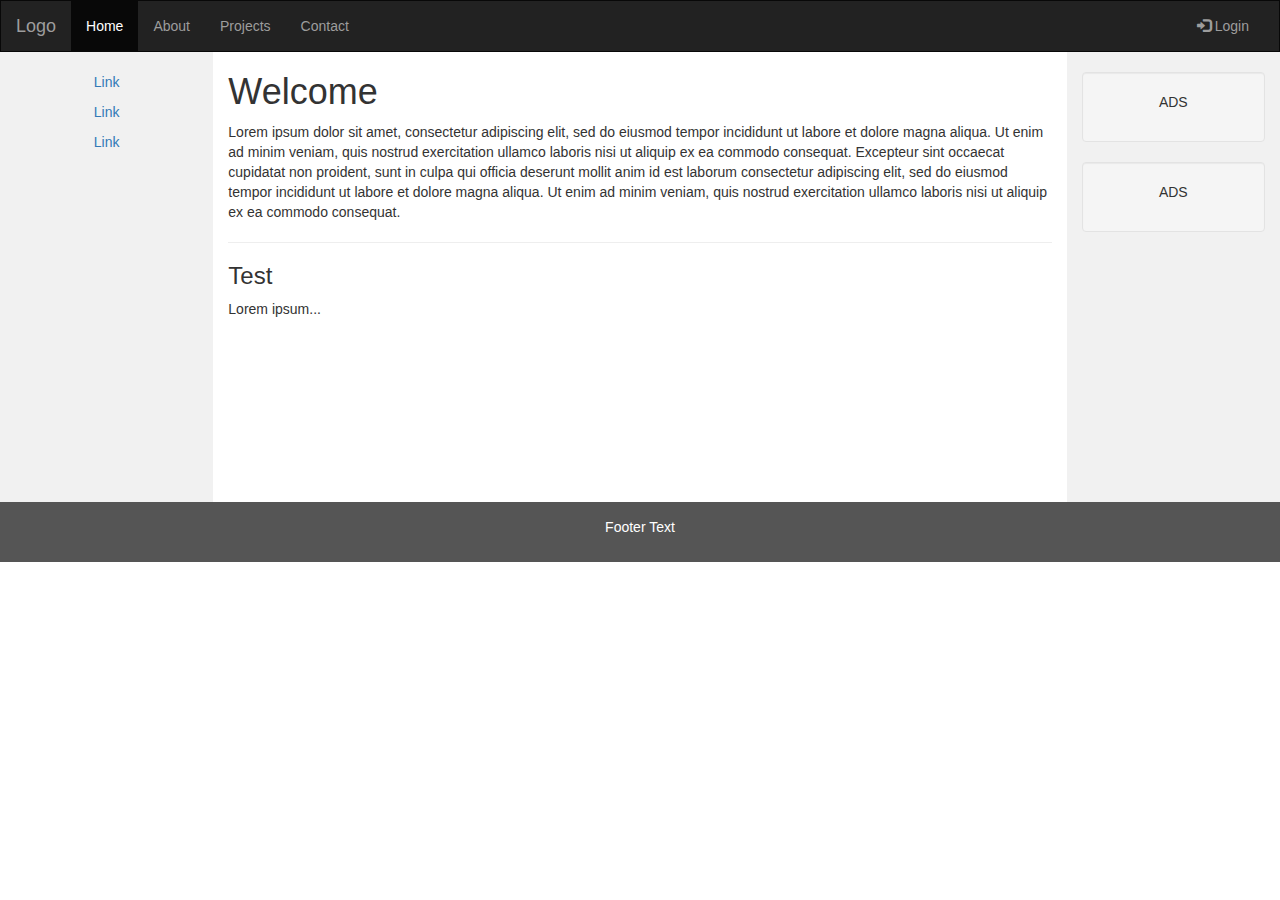
==== Index.html @ 4b81da30 "Basic Layout" ====
<!DOCTYPE html>
<html lang="en">

<head>
    <title>GameJam</title>
    <meta charset="utf-8">
    <meta name="viewport" content="width=device-width, initial-scale=1">
    <link rel="stylesheet" href="https://maxcdn.bootstrapcdn.com/bootstrap/3.4.1/css/bootstrap.min.css" />
    <link rel="stylesheet" href="Styles/Index.css" />
    <script src="https://ajax.googleapis.com/ajax/libs/jquery/3.5.1/jquery.min.js"></script>
    <script src="https://maxcdn.bootstrapcdn.com/bootstrap/3.4.1/js/bootstrap.min.js"></script>
    
</head>

<body>

    <nav class="navbar navbar-inverse">
        <div class="container-fluid">
            <div class="navbar-header">
                <button type="button" class="navbar-toggle" data-toggle="collapse" data-target="#myNavbar">
        <span class="icon-bar"></span>
        <span class="icon-bar"></span>
        <span class="icon-bar"></span>                        
      </button>
                <a class="navbar-brand" href="#">Logo</a>
            </div>
            <div class="collapse navbar-collapse" id="myNavbar">
                <ul class="nav navbar-nav">
                    <li class="active">
                        <a href="#">Home</a>
                    </li>
                    <li>
                        <a href="#">About</a>
                    </li>
                    <li>
                        <a href="#">Projects</a>
                    </li>
                    <li>
                        <a href="#">Contact</a>
                    </li>
                </ul>
                <ul class="nav navbar-nav navbar-right">
                    <li><a href="#"><span class="glyphicon glyphicon-log-in"></span> Login</a></li>
                </ul>
            </div>
        </div>
    </nav>

    <div class="container-fluid text-center">
        <div class="row content">
            <div class="col-sm-2 sidenav">
                <p>
                    <a href="#">Link</a>
                </p>
                <p>
                    <a href="#">Link</a>
                </p>
                <p>
                    <a href="#">Link</a>
                </p>
            </div>
            <div class="col-sm-8 text-left">
                <h1>Welcome</h1>
                <p>Lorem ipsum dolor sit amet, consectetur adipiscing elit, sed do eiusmod tempor incididunt ut labore et dolore magna aliqua. Ut enim ad minim veniam, quis nostrud exercitation ullamco laboris nisi ut aliquip ex ea commodo consequat. Excepteur sint occaecat cupidatat non proident, sunt in culpa qui officia deserunt mollit anim id est laborum consectetur adipiscing elit, sed do eiusmod tempor incididunt ut labore et dolore magna aliqua. Ut enim ad minim veniam, quis nostrud exercitation ullamco laboris nisi ut aliquip ex ea commodo consequat.</p>
                <hr>
                <h3>Test</h3>
                <p>Lorem ipsum...</p>
            </div>
            <div class="col-sm-2 sidenav">
                <div class="well">
                    <p>ADS</p>
                </div>
                <div class="well">
                    <p>ADS</p>
                </div>
            </div>
        </div>
    </div>

    <footer class="container-fluid text-center">
        <p>Footer Text</p>
    </footer>

</body>

</html>
---- Styles/Index.css ----
/* Remove the navbar's default margin-bottom and rounded borders */ 
.navbar {
    margin-bottom: 0;
    border-radius: 0;
}

/* Set height of the grid so .sidenav can be 100% (adjust as needed) */
.row.content {
    height: 450px
}

/* Set gray background color and 100% height */
.sidenav {
    padding-top: 20px;
    background-color: #f1f1f1;
    height: 100%;
}

/* Set black background color, white text and some padding */
footer {
    background-color: #555;
    color: white;
    padding: 15px;
}

/* On small screens, set height to 'auto' for sidenav and grid */
@media screen and (max-width: 767px) {
    .sidenav {
    height: auto;
    padding: 15px;
    }
    .row.content {height:auto;} 
}
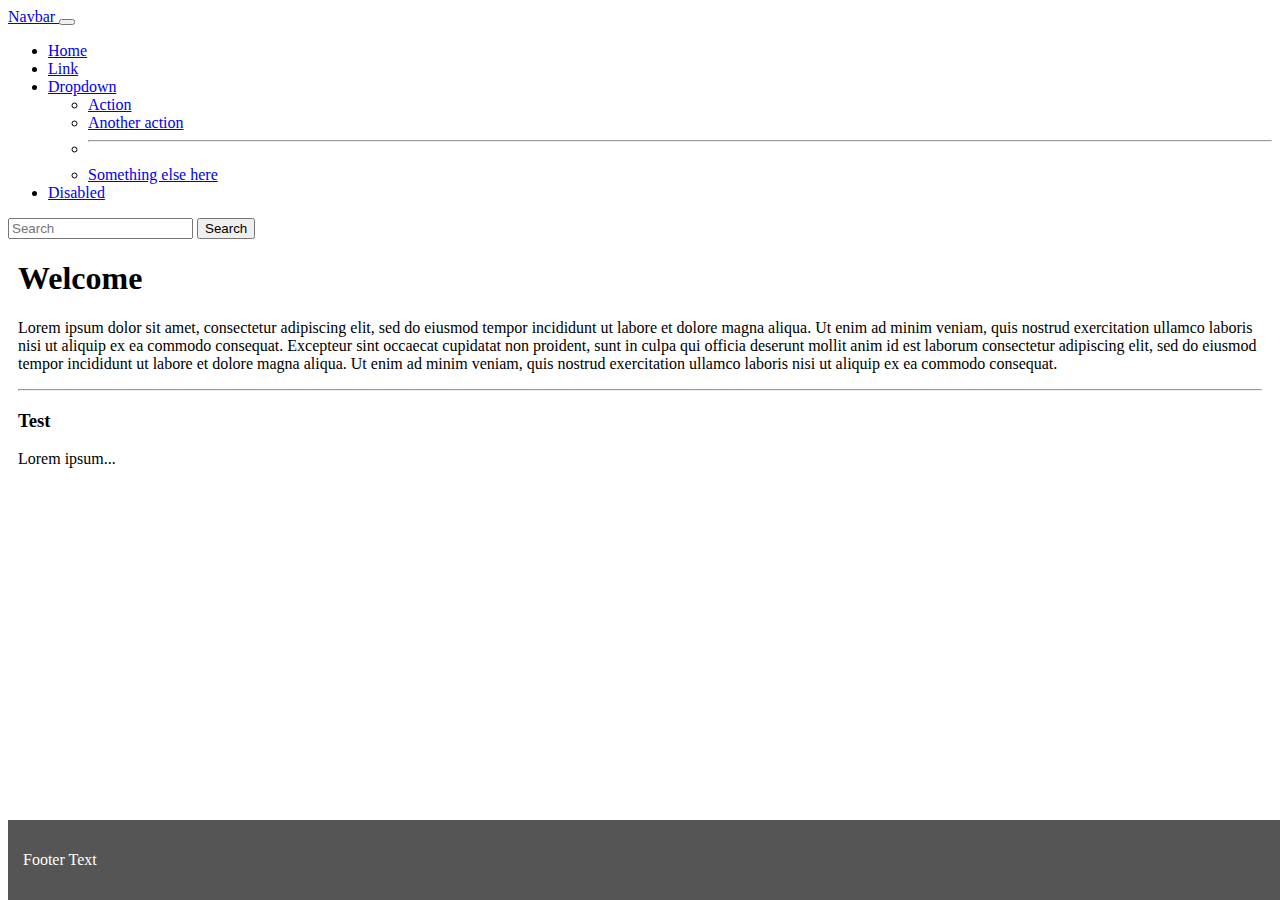
==== commit c1206cae: "Update" ====
--- a/Index.html
+++ b/Index.html
@@ -5,75 +5,69 @@
     <title>GameJam</title>
     <meta charset="utf-8">
     <meta name="viewport" content="width=device-width, initial-scale=1">
-    <link rel="stylesheet" href="https://maxcdn.bootstrapcdn.com/bootstrap/3.4.1/css/bootstrap.min.css" />
+    <link href="https://cdn.jsdelivr.net/npm/bootstrap@5.0.0-beta2/dist/css/bootstrap.min.css" rel="stylesheet" integrity="sha384-BmbxuPwQa2lc/FVzBcNJ7UAyJxM6wuqIj61tLrc4wSX0szH/Ev+nYRRuWlolflfl" crossorigin="anonymous">
     <link rel="stylesheet" href="Styles/Index.css" />
-    <script src="https://ajax.googleapis.com/ajax/libs/jquery/3.5.1/jquery.min.js"></script>
-    <script src="https://maxcdn.bootstrapcdn.com/bootstrap/3.4.1/js/bootstrap.min.js"></script>
+    <script src="https://cdn.jsdelivr.net/npm/@popperjs/core@2.6.0/dist/umd/popper.min.js" integrity="sha384-KsvD1yqQ1/1+IA7gi3P0tyJcT3vR+NdBTt13hSJ2lnve8agRGXTTyNaBYmCR/Nwi" crossorigin="anonymous"></script>
+    <script src="https://cdn.jsdelivr.net/npm/bootstrap@5.0.0-beta2/dist/js/bootstrap.min.js" integrity="sha384-nsg8ua9HAw1y0W1btsyWgBklPnCUAFLuTMS2G72MMONqmOymq585AcH49TLBQObG" crossorigin="anonymous"></script>
     
 </head>
 
 <body>
 
-    <nav class="navbar navbar-inverse">
+    <nav class="navbar navbar-dark navbar-expand-lg navbar-light bg-dark">
         <div class="container-fluid">
-            <div class="navbar-header">
-                <button type="button" class="navbar-toggle" data-toggle="collapse" data-target="#myNavbar">
-        <span class="icon-bar"></span>
-        <span class="icon-bar"></span>
-        <span class="icon-bar"></span>                        
-      </button>
-                <a class="navbar-brand" href="#">Logo</a>
-            </div>
-            <div class="collapse navbar-collapse" id="myNavbar">
-                <ul class="nav navbar-nav">
-                    <li class="active">
-                        <a href="#">Home</a>
+            <a class="navbar-brand" href="#">
+                Navbar
+            </a>
+            <button class="navbar-toggler" type="button" data-bs-toggle="collapse" data-bs-target="#navbarSupportedContent" aria-controls="navbarSupportedContent" aria-expanded="false" aria-label="Toggle navigation">
+            <span class="navbar-toggler-icon"></span>
+            </button>
+            <div class="collapse navbar-collapse" id="navbarSupportedContent">
+            <ul class="navbar-nav me-auto mb-2 mb-lg-0">
+                <li class="nav-item">
+                <a class="nav-link active" aria-current="page" href="#">Home</a>
+                </li>
+                <li class="nav-item">
+                <a class="nav-link" href="#">Link</a>
+                </li>
+                <li class="nav-item dropdown">
+                <a class="nav-link dropdown-toggle" href="#" id="navbarDropdown" role="button" data-bs-toggle="dropdown" aria-expanded="false">
+                    Dropdown
+                </a>
+                <ul class="dropdown-menu" aria-labelledby="navbarDropdown">
+                    <li>
+                        <a class="dropdown-item" href="#">Action</a>
                     </li>
                     <li>
-                        <a href="#">About</a>
+                        <a class="dropdown-item" href="#">Another action</a>
                     </li>
                     <li>
-                        <a href="#">Projects</a>
+                        <hr class="dropdown-divider">
                     </li>
                     <li>
-                        <a href="#">Contact</a>
+                        <a class="dropdown-item" href="#">Something else here</a>
                     </li>
                 </ul>
-                <ul class="nav navbar-nav navbar-right">
-                    <li><a href="#"><span class="glyphicon glyphicon-log-in"></span> Login</a></li>
-                </ul>
+                </li>
+                <li class="nav-item">
+                <a class="nav-link disabled" href="#" tabindex="-1" aria-disabled="true">Disabled</a>
+                </li>
+            </ul>
+            <form class="d-flex">
+                <input class="form-control me-2" type="search" placeholder="Search" aria-label="Search">
+                <button class="btn btn-outline-success" type="submit">Search</button>
+            </form>
             </div>
         </div>
     </nav>
 
     <div class="container-fluid text-center">
-        <div class="row content">
-            <div class="col-sm-2 sidenav">
-                <p>
-                    <a href="#">Link</a>
-                </p>
-                <p>
-                    <a href="#">Link</a>
-                </p>
-                <p>
-                    <a href="#">Link</a>
-                </p>
-            </div>
-            <div class="col-sm-8 text-left">
-                <h1>Welcome</h1>
-                <p>Lorem ipsum dolor sit amet, consectetur adipiscing elit, sed do eiusmod tempor incididunt ut labore et dolore magna aliqua. Ut enim ad minim veniam, quis nostrud exercitation ullamco laboris nisi ut aliquip ex ea commodo consequat. Excepteur sint occaecat cupidatat non proident, sunt in culpa qui officia deserunt mollit anim id est laborum consectetur adipiscing elit, sed do eiusmod tempor incididunt ut labore et dolore magna aliqua. Ut enim ad minim veniam, quis nostrud exercitation ullamco laboris nisi ut aliquip ex ea commodo consequat.</p>
-                <hr>
-                <h3>Test</h3>
-                <p>Lorem ipsum...</p>
-            </div>
-            <div class="col-sm-2 sidenav">
-                <div class="well">
-                    <p>ADS</p>
-                </div>
-                <div class="well">
-                    <p>ADS</p>
-                </div>
-            </div>
+        <div class="text-left CenterDiv">
+            <h1>Welcome</h1>
+            <p>Lorem ipsum dolor sit amet, consectetur adipiscing elit, sed do eiusmod tempor incididunt ut labore et dolore magna aliqua. Ut enim ad minim veniam, quis nostrud exercitation ullamco laboris nisi ut aliquip ex ea commodo consequat. Excepteur sint occaecat cupidatat non proident, sunt in culpa qui officia deserunt mollit anim id est laborum consectetur adipiscing elit, sed do eiusmod tempor incididunt ut labore et dolore magna aliqua. Ut enim ad minim veniam, quis nostrud exercitation ullamco laboris nisi ut aliquip ex ea commodo consequat.</p>
+            <hr>
+            <h3>Test</h3>
+            <p>Lorem ipsum...</p>
         </div>
     </div>
 
--- a/Styles/Index.css
+++ b/Styles/Index.css
@@ -1,3 +1,8 @@
+body,
+html {
+    overflow: auto;
+}
+
 /* Remove the navbar's default margin-bottom and rounded borders */ 
 .navbar {
     margin-bottom: 0;
@@ -10,14 +15,15 @@
 }
 
 /* Set gray background color and 100% height */
-.sidenav {
-    padding-top: 20px;
-    background-color: #f1f1f1;
-    height: 100%;
+.CenterDiv {
+    margin: 0 10px;
 }
 
 /* Set black background color, white text and some padding */
 footer {
+    position: absolute;
+    bottom: 0;
+    width: 100%;
     background-color: #555;
     color: white;
     padding: 15px;
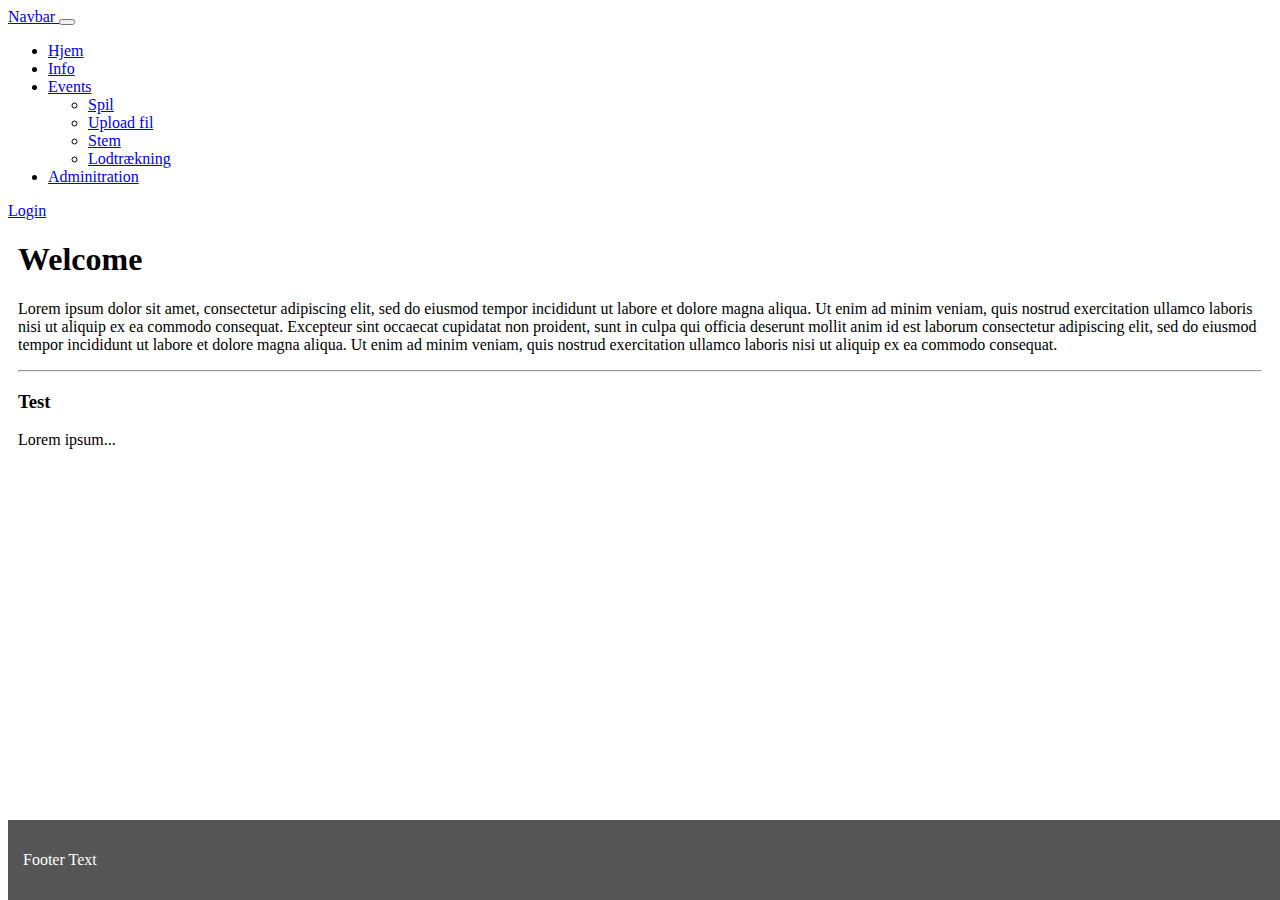
==== commit 50f944c9: "Update" ====
--- a/Index.html
+++ b/Index.html
@@ -1,4 +1,4 @@
-<!DOCTYPE html>
+﻿<!DOCTYPE html>
 <html lang="en">
 
 <head>
@@ -25,38 +25,35 @@
             <div class="collapse navbar-collapse" id="navbarSupportedContent">
             <ul class="navbar-nav me-auto mb-2 mb-lg-0">
                 <li class="nav-item">
-                <a class="nav-link active" aria-current="page" href="#">Home</a>
+                <a class="nav-link active" aria-current="page" href="#">Hjem</a>
                 </li>
                 <li class="nav-item">
-                <a class="nav-link" href="#">Link</a>
+                <a class="nav-link" href="#">Info</a>
                 </li>
                 <li class="nav-item dropdown">
                 <a class="nav-link dropdown-toggle" href="#" id="navbarDropdown" role="button" data-bs-toggle="dropdown" aria-expanded="false">
-                    Dropdown
+                    Events
                 </a>
                 <ul class="dropdown-menu" aria-labelledby="navbarDropdown">
                     <li>
-                        <a class="dropdown-item" href="#">Action</a>
+                        <a class="dropdown-item" href="#">Spil</a>
                     </li>
                     <li>
-                        <a class="dropdown-item" href="#">Another action</a>
+                        <a class="dropdown-item" href="#">Upload fil</a>
                     </li>
                     <li>
-                        <hr class="dropdown-divider">
+                        <a class="dropdown-item" href="#">Stem</a>
                     </li>
                     <li>
-                        <a class="dropdown-item" href="#">Something else here</a>
+                        <a class="dropdown-item" href="#">Lodtrækning</a>
                     </li>
                 </ul>
                 </li>
                 <li class="nav-item">
-                <a class="nav-link disabled" href="#" tabindex="-1" aria-disabled="true">Disabled</a>
+                    <a class="" href="#">Adminitration</a>
                 </li>
             </ul>
-            <form class="d-flex">
-                <input class="form-control me-2" type="search" placeholder="Search" aria-label="Search">
-                <button class="btn btn-outline-success" type="submit">Search</button>
-            </form>
+            <a href="LoginPage.html" style="text-align: left;">Login</a>
             </div>
         </div>
     </nav>
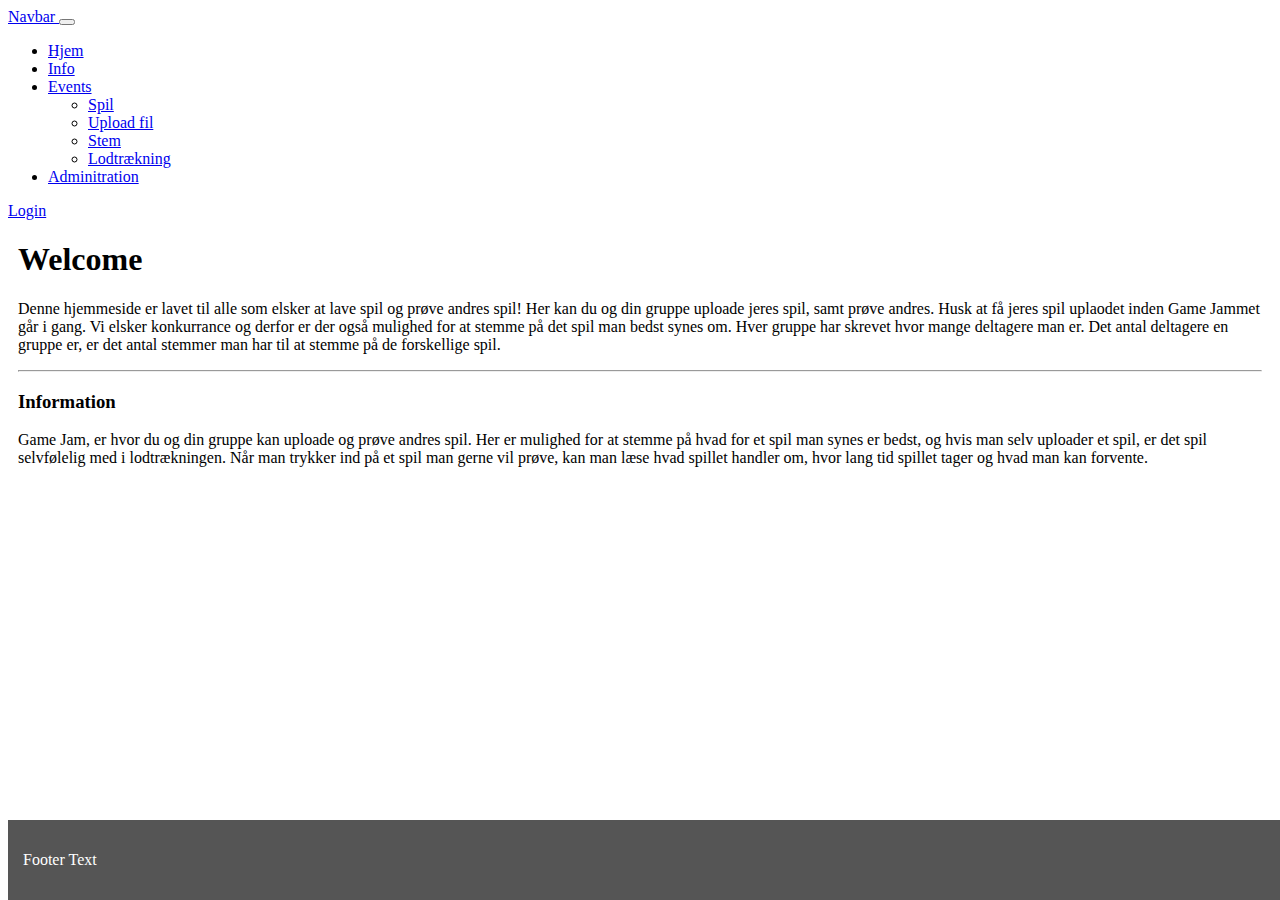
==== commit 102a7448: "Update Index.html" ====
--- a/Index.html
+++ b/Index.html
@@ -23,48 +23,48 @@
             <span class="navbar-toggler-icon"></span>
             </button>
             <div class="collapse navbar-collapse" id="navbarSupportedContent">
-            <ul class="navbar-nav me-auto mb-2 mb-lg-0">
-                <li class="nav-item">
-                <a class="nav-link active" aria-current="page" href="#">Hjem</a>
-                </li>
-                <li class="nav-item">
-                <a class="nav-link" href="#">Info</a>
-                </li>
-                <li class="nav-item dropdown">
-                <a class="nav-link dropdown-toggle" href="#" id="navbarDropdown" role="button" data-bs-toggle="dropdown" aria-expanded="false">
-                    Events
-                </a>
-                <ul class="dropdown-menu" aria-labelledby="navbarDropdown">
-                    <li>
-                        <a class="dropdown-item" href="#">Spil</a>
+                <ul class="navbar-nav me-auto mb-2 mb-lg-0">
+                    <li class="nav-item">
+                        <a class="nav-link active" aria-current="page" href="#">Hjem</a>
                     </li>
-                    <li>
-                        <a class="dropdown-item" href="#">Upload fil</a>
+                    <li class="nav-item">
+                        <a class="nav-link" href="#">Info</a>
                     </li>
-                    <li>
-                        <a class="dropdown-item" href="#">Stem</a>
+                    <li class="nav-item dropdown">
+                        <a class="nav-link dropdown-toggle" href="#" id="navbarDropdown" role="button" data-bs-toggle="dropdown" aria-expanded="false">
+                            Events
+                        </a>
+                        <ul class="dropdown-menu" aria-labelledby="navbarDropdown">
+                            <li>
+                                <a class="dropdown-item" href="#">Spil</a>
+                            </li>
+                            <li>
+                                <a class="dropdown-item" href="#">Upload fil</a>
+                            </li>
+                            <li>
+                                <a class="dropdown-item" href="#">Stem</a>
+                            </li>
+                            <li>
+                                <a class="dropdown-item" href="#">Lodtrækning</a>
+                            </li>
+                        </ul>
                     </li>
-                    <li>
-                        <a class="dropdown-item" href="#">Lodtrækning</a>
+                    <li class="nav-item">
+                        <a class="nav-link" href="#">Adminitration</a>
                     </li>
                 </ul>
-                </li>
-                <li class="nav-item">
-                    <a class="" href="#">Adminitration</a>
-                </li>
-            </ul>
-            <a href="LoginPage.html" style="text-align: left;">Login</a>
+                    <a class="nav-link" href="Html/LoginPage.html" style="text-align: right;">Login</a>
             </div>
         </div>
-    </nav>
+    </nav>    
 
     <div class="container-fluid text-center">
         <div class="text-left CenterDiv">
             <h1>Welcome</h1>
-            <p>Lorem ipsum dolor sit amet, consectetur adipiscing elit, sed do eiusmod tempor incididunt ut labore et dolore magna aliqua. Ut enim ad minim veniam, quis nostrud exercitation ullamco laboris nisi ut aliquip ex ea commodo consequat. Excepteur sint occaecat cupidatat non proident, sunt in culpa qui officia deserunt mollit anim id est laborum consectetur adipiscing elit, sed do eiusmod tempor incididunt ut labore et dolore magna aliqua. Ut enim ad minim veniam, quis nostrud exercitation ullamco laboris nisi ut aliquip ex ea commodo consequat.</p>
+            <p>Denne hjemmeside er lavet til alle som elsker at lave spil og prøve andres spil! Her kan du og din gruppe uploade jeres spil, samt prøve andres. Husk at få jeres spil uplaodet inden Game Jammet går i gang. Vi elsker konkurrance og derfor er der også mulighed for at stemme på det spil man bedst synes om. Hver gruppe har skrevet hvor mange deltagere man er. Det antal deltagere en gruppe er, er det antal stemmer man har til at stemme på de forskellige spil.</p>
             <hr>
-            <h3>Test</h3>
-            <p>Lorem ipsum...</p>
+            <h3>Information</h3>
+            <p>Game Jam, er hvor du og din gruppe kan uploade og prøve andres spil. Her er mulighed for at stemme på hvad for et spil man synes er bedst, og hvis man selv uploader et spil, er det spil selvfølelig med i lodtrækningen. Når man trykker ind på et spil man gerne vil prøve, kan man læse hvad spillet handler om, hvor lang tid spillet tager og hvad man kan forvente.</p>
         </div>
     </div>
 
